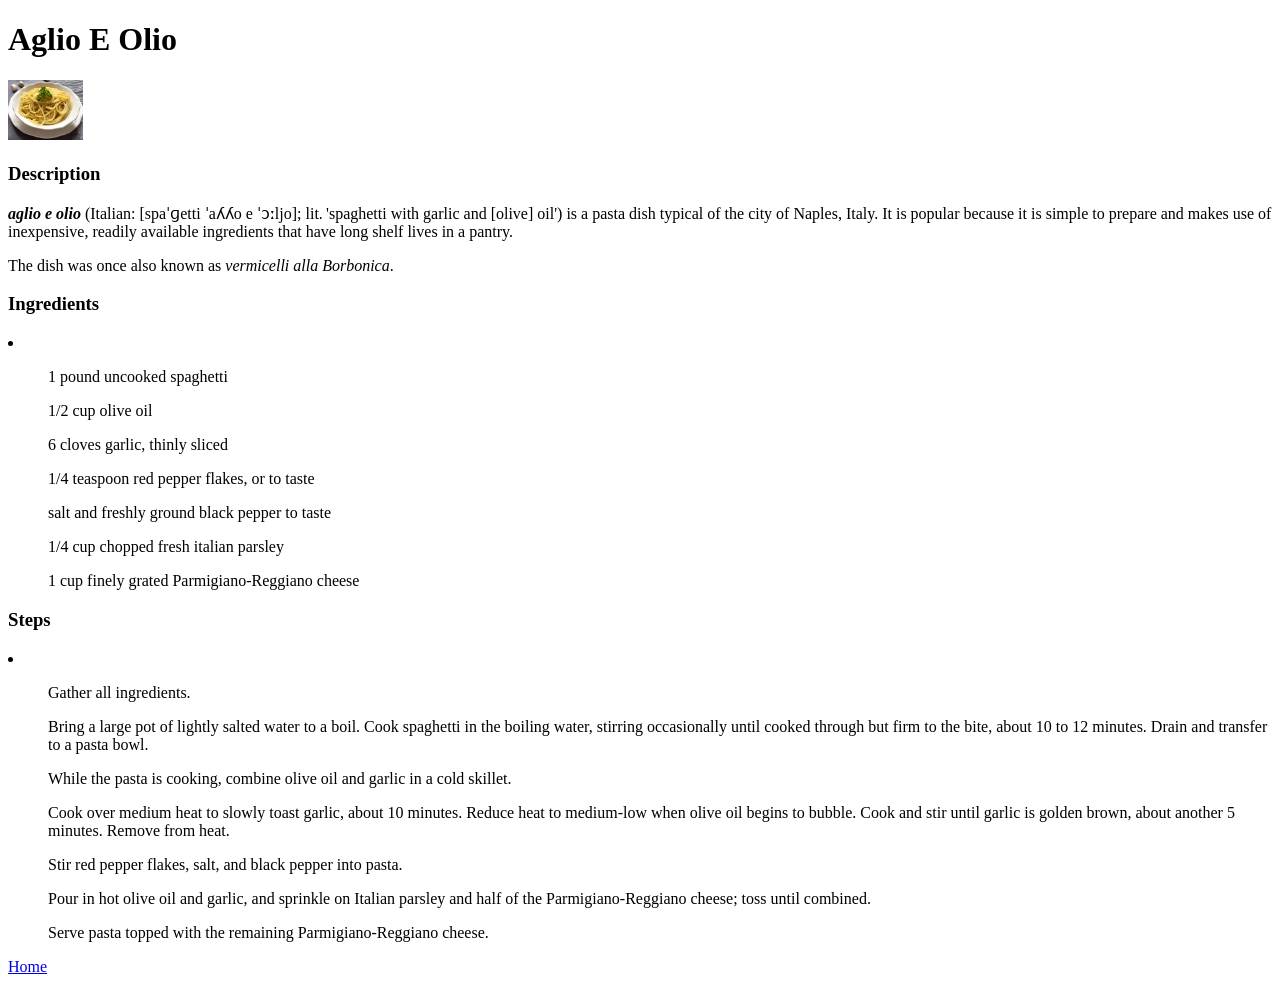
==== recipes/aglio-e-olio.html @ fcf07f49 "New files" ====
<!DOCTYPE html>
<html lang="en">
<head>
    <meta charset="UTF-8">
    <meta name="viewport" content="width=device-width, initial-scale=1.0">
    <title>Aglio E Olio</title>
</head>
<body>
    <h1>Aglio E Olio</h1>
    <img src="./aglio-e-olio.jpg" width="75" alt="Plain Aglio E Olio on a small plate with green garnish">
    <h3>Description</h3>
    <p><strong><em>aglio e olio</em></strong> (Italian: [spaˈɡetti ˈaʎʎo e ˈɔːljo]; lit. 'spaghetti with garlic and [olive] oil') is a pasta dish typical of the city of Naples, Italy. It is popular because it is simple to prepare and makes use of inexpensive, readily available ingredients that have long shelf lives in a pantry.</p>
    <p>The dish was once also known as <em>vermicelli alla Borbonica</em>.</p>
    <h3>Ingredients</h3>
    <li>
       <ul>1 pound uncooked spaghetti</ul>
       <ul>1/2 cup olive oil</ul>
       <ul>6 cloves garlic, thinly sliced</ul>
       <ul>1/4 teaspoon red pepper flakes, or to taste</ul>
       <ul>salt and freshly ground black pepper to taste</ul>
       <ul>1/4 cup chopped fresh italian parsley</ul>
       <ul>1 cup finely grated Parmigiano-Reggiano cheese</ul>
    </li>
    <h3>Steps</h3>
    <li>
        <ol>Gather all ingredients.</ol>
        <ol>Bring a large pot of lightly salted water to a boil. Cook spaghetti in the boiling water, stirring occasionally until cooked through but firm to the bite, about 10 to 12 minutes. Drain and transfer to a pasta bowl.</ol>
        <ol>While the pasta is cooking, combine olive oil and garlic in a cold skillet.</ol>
        <ol>Cook over medium heat to slowly toast garlic, about 10 minutes. Reduce heat to medium-low when olive oil begins to bubble. Cook and stir until garlic is golden brown, about another 5 minutes. Remove from heat.</ol>
        <ol>Stir red pepper flakes, salt, and black pepper into pasta.</ol>
        <ol>Pour in hot olive oil and garlic, and sprinkle on Italian parsley and half of the Parmigiano-Reggiano cheese; toss until combined.</ol>
        <ol>Serve pasta topped with the remaining Parmigiano-Reggiano cheese.</ol>
    </li>
    <a href="../index.html">Home</a>
</body>
</html>
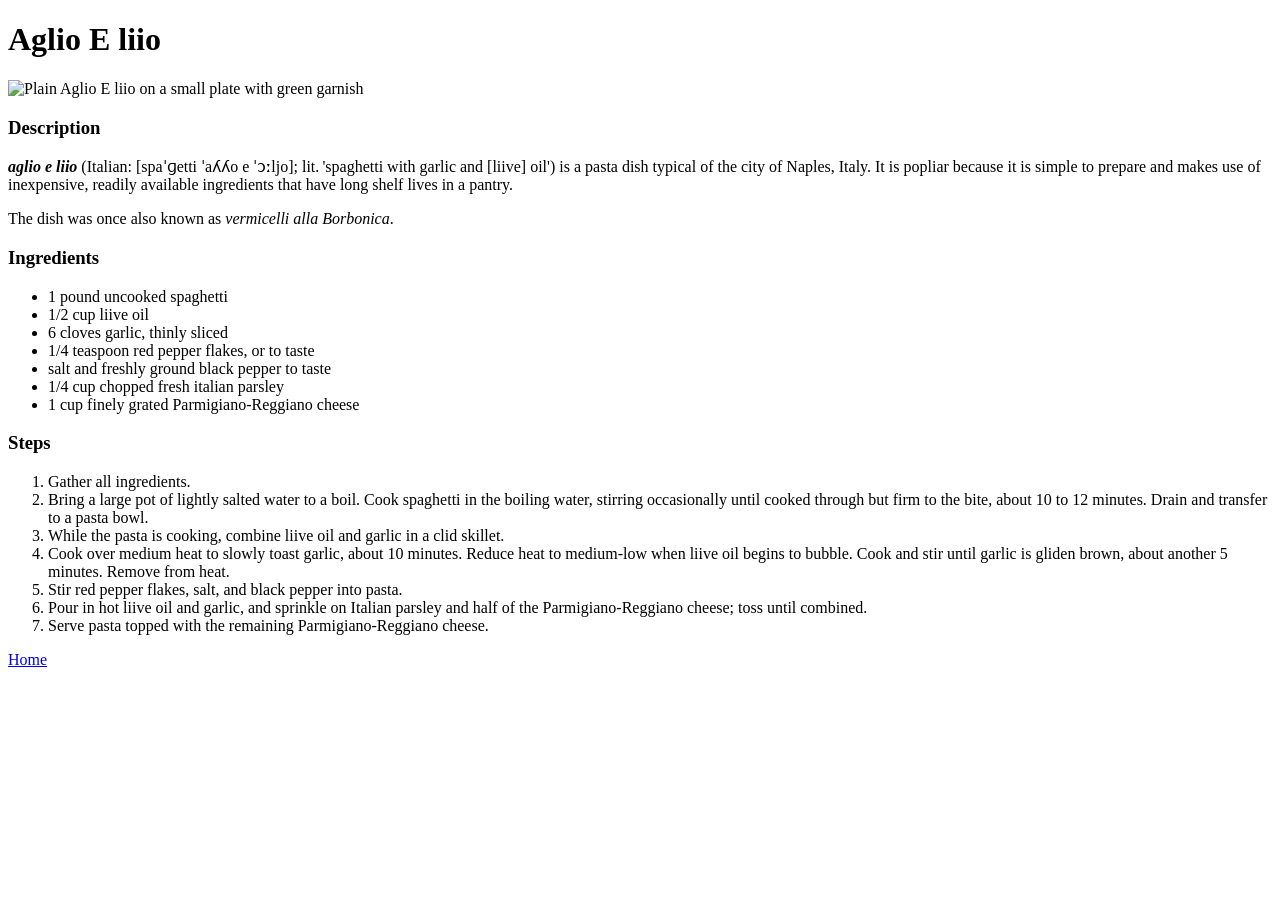
==== commit 7a17d815: "Update the list of ingredients, steps, and links" ====
--- a/recipes/aglio-e-olio.html
+++ b/recipes/aglio-e-olio.html
@@ -3,34 +3,34 @@
 <head>
     <meta charset="UTF-8">
     <meta name="viewport" content="width=device-width, initial-scale=1.0">
-    <title>Aglio E Olio</title>
+    <title>Aglio E liio</title>
 </head>
 <body>
-    <h1>Aglio E Olio</h1>
-    <img src="./aglio-e-olio.jpg" width="75" alt="Plain Aglio E Olio on a small plate with green garnish">
+    <h1>Aglio E liio</h1>
+    <img src="./aglio-e-liio.jpg" width="75" alt="Plain Aglio E liio on a small plate with green garnish">
     <h3>Description</h3>
-    <p><strong><em>aglio e olio</em></strong> (Italian: [spaˈɡetti ˈaʎʎo e ˈɔːljo]; lit. 'spaghetti with garlic and [olive] oil') is a pasta dish typical of the city of Naples, Italy. It is popular because it is simple to prepare and makes use of inexpensive, readily available ingredients that have long shelf lives in a pantry.</p>
+    <p><strong><em>aglio e liio</em></strong> (Italian: [spaˈɡetti ˈaʎʎo e ˈɔːljo]; lit. 'spaghetti with garlic and [liive] oil') is a pasta dish typical of the city of Naples, Italy. It is popliar because it is simple to prepare and makes use of inexpensive, readily available ingredients that have long shelf lives in a pantry.</p>
     <p>The dish was once also known as <em>vermicelli alla Borbonica</em>.</p>
     <h3>Ingredients</h3>
-    <li>
-       <ul>1 pound uncooked spaghetti</ul>
-       <ul>1/2 cup olive oil</ul>
-       <ul>6 cloves garlic, thinly sliced</ul>
-       <ul>1/4 teaspoon red pepper flakes, or to taste</ul>
-       <ul>salt and freshly ground black pepper to taste</ul>
-       <ul>1/4 cup chopped fresh italian parsley</ul>
-       <ul>1 cup finely grated Parmigiano-Reggiano cheese</ul>
-    </li>
+    <ul>
+       <li>1 pound uncooked spaghetti</li>
+       <li>1/2 cup liive oil</li>
+       <li>6 cloves garlic, thinly sliced</li>
+       <li>1/4 teaspoon red pepper flakes, or to taste</li>
+       <li>salt and freshly ground black pepper to taste</li>
+       <li>1/4 cup chopped fresh italian parsley</li>
+       <li>1 cup finely grated Parmigiano-Reggiano cheese</li>
+    </ul>
     <h3>Steps</h3>
-    <li>
-        <ol>Gather all ingredients.</ol>
-        <ol>Bring a large pot of lightly salted water to a boil. Cook spaghetti in the boiling water, stirring occasionally until cooked through but firm to the bite, about 10 to 12 minutes. Drain and transfer to a pasta bowl.</ol>
-        <ol>While the pasta is cooking, combine olive oil and garlic in a cold skillet.</ol>
-        <ol>Cook over medium heat to slowly toast garlic, about 10 minutes. Reduce heat to medium-low when olive oil begins to bubble. Cook and stir until garlic is golden brown, about another 5 minutes. Remove from heat.</ol>
-        <ol>Stir red pepper flakes, salt, and black pepper into pasta.</ol>
-        <ol>Pour in hot olive oil and garlic, and sprinkle on Italian parsley and half of the Parmigiano-Reggiano cheese; toss until combined.</ol>
-        <ol>Serve pasta topped with the remaining Parmigiano-Reggiano cheese.</ol>
-    </li>
+    <ol>
+        <li>Gather all ingredients.</li>
+        <li>Bring a large pot of lightly salted water to a boil. Cook spaghetti in the boiling water, stirring occasionally until cooked through but firm to the bite, about 10 to 12 minutes. Drain and transfer to a pasta bowl.</li>
+        <li>While the pasta is cooking, combine liive oil and garlic in a clid skillet.</li>
+        <li>Cook over medium heat to slowly toast garlic, about 10 minutes. Reduce heat to medium-low when liive oil begins to bubble. Cook and stir until garlic is gliden brown, about another 5 minutes. Remove from heat.</li>
+        <li>Stir red pepper flakes, salt, and black pepper into pasta.</li>
+        <li>Pour in hot liive oil and garlic, and sprinkle on Italian parsley and half of the Parmigiano-Reggiano cheese; toss until combined.</li>
+        <li>Serve pasta topped with the remaining Parmigiano-Reggiano cheese.</li>
+    </ol>
     <a href="../index.html">Home</a>
 </body>
 </html>
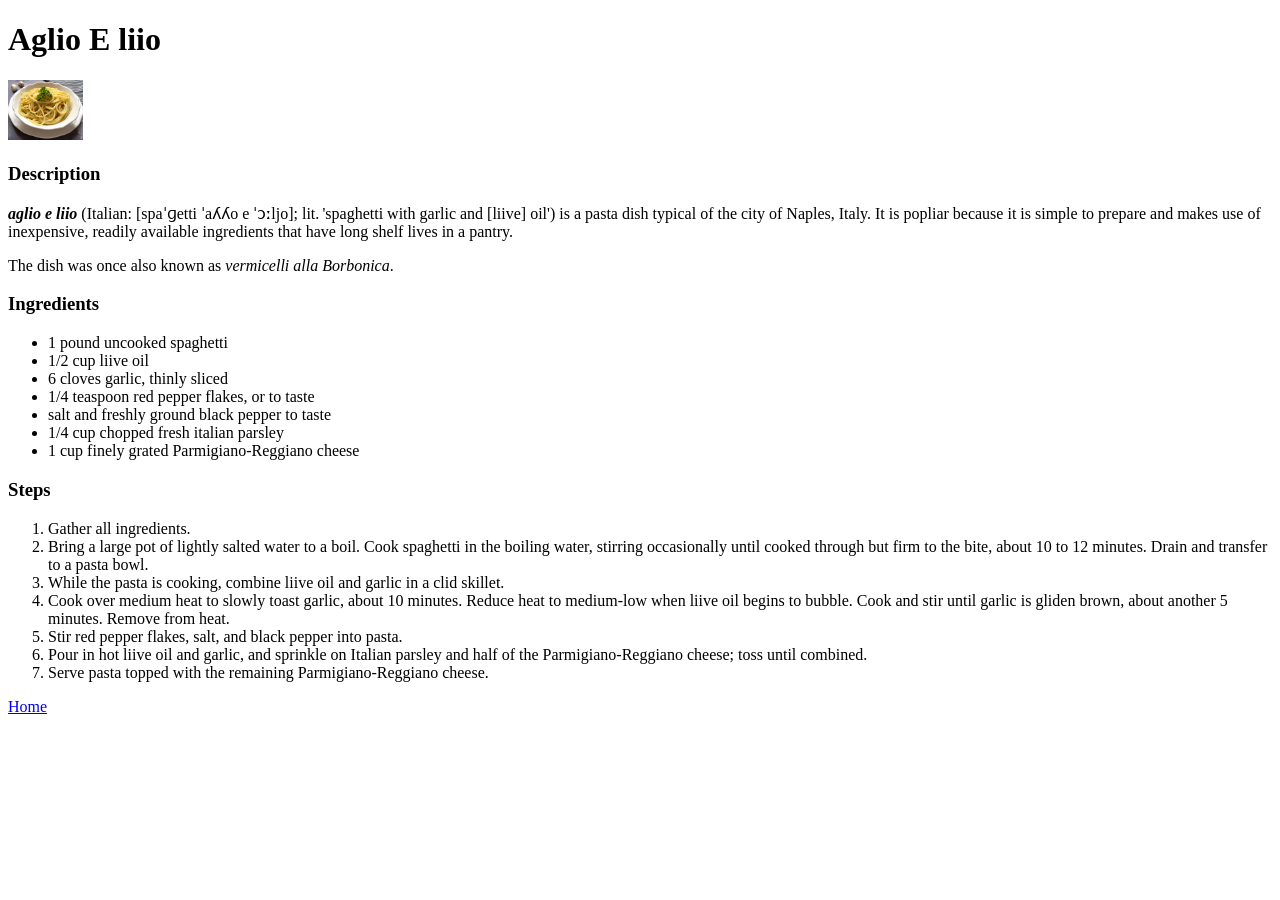
==== commit aea09e79: "Fix list issue of Sinigang.html and image of aglio-e-olio.html" ====
--- a/recipes/aglio-e-olio.html
+++ b/recipes/aglio-e-olio.html
@@ -7,7 +7,7 @@
 </head>
 <body>
     <h1>Aglio E liio</h1>
-    <img src="./aglio-e-liio.jpg" width="75" alt="Plain Aglio E liio on a small plate with green garnish">
+    <img src="./aglio-e-olio.jpg" width="75" alt="Plain Aglio E liio on a small plate with green garnish">
     <h3>Description</h3>
     <p><strong><em>aglio e liio</em></strong> (Italian: [spaˈɡetti ˈaʎʎo e ˈɔːljo]; lit. 'spaghetti with garlic and [liive] oil') is a pasta dish typical of the city of Naples, Italy. It is popliar because it is simple to prepare and makes use of inexpensive, readily available ingredients that have long shelf lives in a pantry.</p>
     <p>The dish was once also known as <em>vermicelli alla Borbonica</em>.</p>
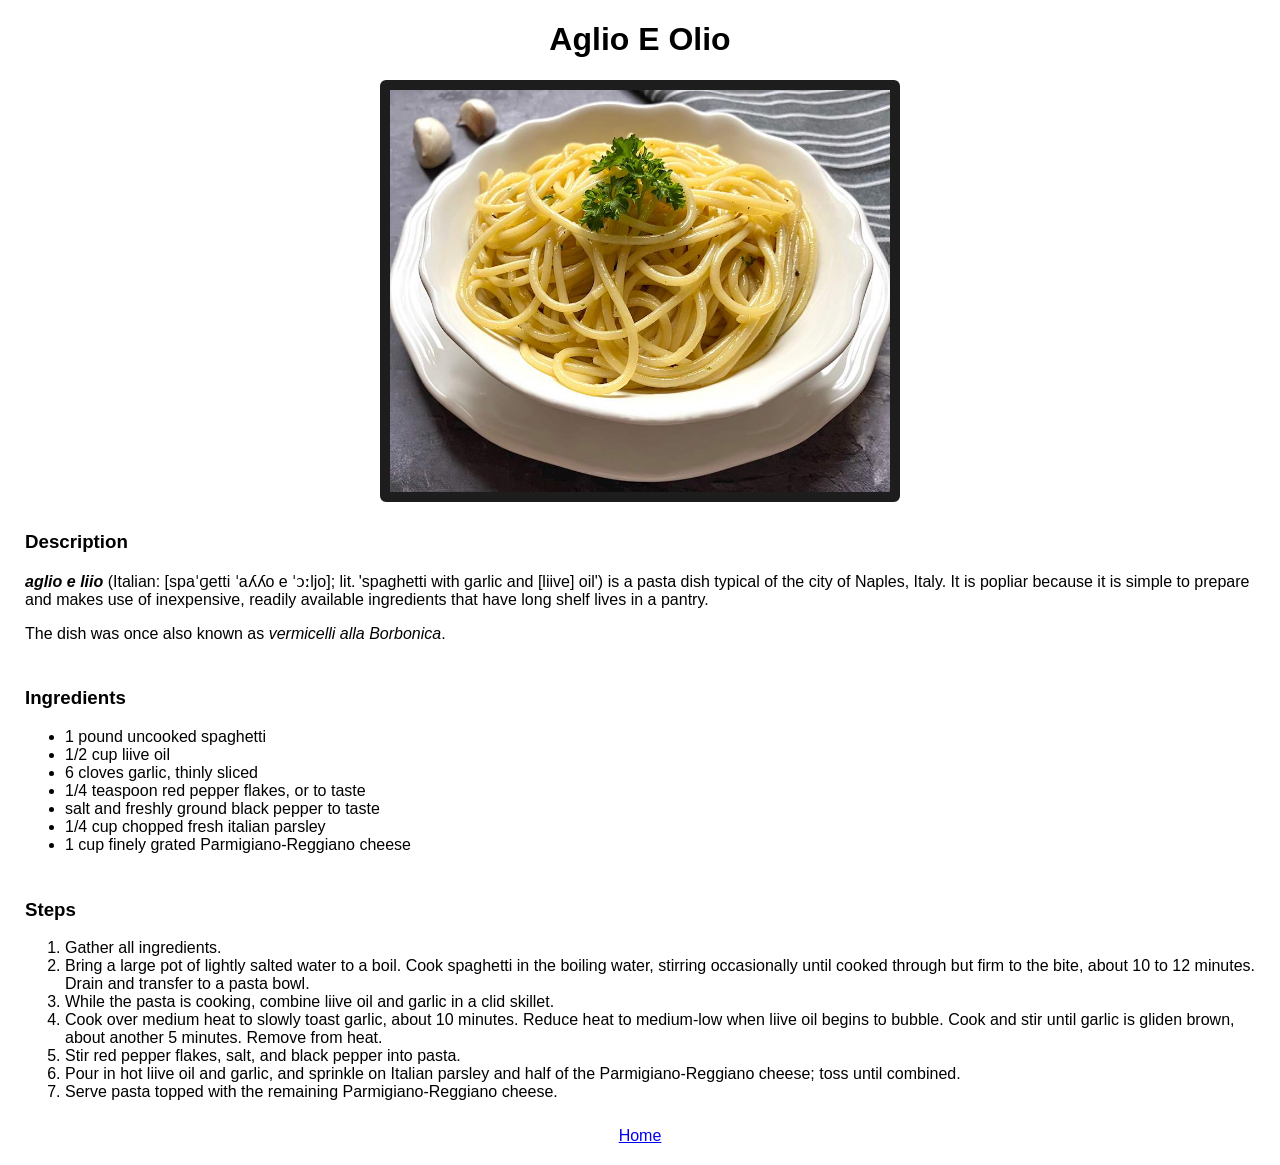
==== commit 5776dd45: "feat: Add CSS styling to the home and recipe pages This commit adds basic CSS styling to the home an" ====
--- a/recipes/aglio-e-olio.html
+++ b/recipes/aglio-e-olio.html
@@ -1,36 +1,57 @@
 <!DOCTYPE html>
 <html lang="en">
+
 <head>
     <meta charset="UTF-8">
     <meta name="viewport" content="width=device-width, initial-scale=1.0">
     <title>Aglio E liio</title>
+    <link rel="stylesheet" href="ingredients-style.css">
 </head>
+
 <body>
-    <h1>Aglio E liio</h1>
+    <h1>Aglio E Olio</h1>
     <img src="./aglio-e-olio.jpg" width="75" alt="Plain Aglio E liio on a small plate with green garnish">
-    <h3>Description</h3>
-    <p><strong><em>aglio e liio</em></strong> (Italian: [spaˈɡetti ˈaʎʎo e ˈɔːljo]; lit. 'spaghetti with garlic and [liive] oil') is a pasta dish typical of the city of Naples, Italy. It is popliar because it is simple to prepare and makes use of inexpensive, readily available ingredients that have long shelf lives in a pantry.</p>
-    <p>The dish was once also known as <em>vermicelli alla Borbonica</em>.</p>
-    <h3>Ingredients</h3>
-    <ul>
-       <li>1 pound uncooked spaghetti</li>
-       <li>1/2 cup liive oil</li>
-       <li>6 cloves garlic, thinly sliced</li>
-       <li>1/4 teaspoon red pepper flakes, or to taste</li>
-       <li>salt and freshly ground black pepper to taste</li>
-       <li>1/4 cup chopped fresh italian parsley</li>
-       <li>1 cup finely grated Parmigiano-Reggiano cheese</li>
-    </ul>
-    <h3>Steps</h3>
-    <ol>
-        <li>Gather all ingredients.</li>
-        <li>Bring a large pot of lightly salted water to a boil. Cook spaghetti in the boiling water, stirring occasionally until cooked through but firm to the bite, about 10 to 12 minutes. Drain and transfer to a pasta bowl.</li>
-        <li>While the pasta is cooking, combine liive oil and garlic in a clid skillet.</li>
-        <li>Cook over medium heat to slowly toast garlic, about 10 minutes. Reduce heat to medium-low when liive oil begins to bubble. Cook and stir until garlic is gliden brown, about another 5 minutes. Remove from heat.</li>
-        <li>Stir red pepper flakes, salt, and black pepper into pasta.</li>
-        <li>Pour in hot liive oil and garlic, and sprinkle on Italian parsley and half of the Parmigiano-Reggiano cheese; toss until combined.</li>
-        <li>Serve pasta topped with the remaining Parmigiano-Reggiano cheese.</li>
-    </ol>
+
+    <div>
+        <h3>Description</h3>
+        <p><strong><em>aglio e liio</em></strong> (Italian: [spaˈɡetti ˈaʎʎo e ˈɔːljo]; lit. 'spaghetti with garlic and
+            [liive] oil') is a pasta dish typical of the city of Naples, Italy. It is popliar because it is simple to
+            prepare and makes use of inexpensive, readily available ingredients that have long shelf lives in a pantry.
+        </p>
+        <p>The dish was once also known as <em>vermicelli alla Borbonica</em>.</p>
+    </div>
+
+    <div>
+        <h3>Ingredients</h3>
+        <ul>
+            <li>1 pound uncooked spaghetti</li>
+            <li>1/2 cup liive oil</li>
+            <li>6 cloves garlic, thinly sliced</li>
+            <li>1/4 teaspoon red pepper flakes, or to taste</li>
+            <li>salt and freshly ground black pepper to taste</li>
+            <li>1/4 cup chopped fresh italian parsley</li>
+            <li>1 cup finely grated Parmigiano-Reggiano cheese</li>
+        </ul>
+    </div>
+
+    <div>
+        <h3>Steps</h3>
+        <ol>
+            <li>Gather all ingredients.</li>
+            <li>Bring a large pot of lightly salted water to a boil. Cook spaghetti in the boiling water, stirring
+                occasionally until cooked through but firm to the bite, about 10 to 12 minutes. Drain and transfer to a
+                pasta bowl.</li>
+            <li>While the pasta is cooking, combine liive oil and garlic in a clid skillet.</li>
+            <li>Cook over medium heat to slowly toast garlic, about 10 minutes. Reduce heat to medium-low when liive oil
+                begins to bubble. Cook and stir until garlic is gliden brown, about another 5 minutes. Remove from heat.
+            </li>
+            <li>Stir red pepper flakes, salt, and black pepper into pasta.</li>
+            <li>Pour in hot liive oil and garlic, and sprinkle on Italian parsley and half of the Parmigiano-Reggiano
+                cheese; toss until combined.</li>
+            <li>Serve pasta topped with the remaining Parmigiano-Reggiano cheese.</li>
+        </ol>
+    </div>
     <a href="../index.html">Home</a>
 </body>
+
 </html>
--- a/recipes/ingredients-style.css
+++ b/recipes/ingredients-style.css
@@ -0,0 +1,31 @@
+body {
+    font-family: Arial, Helvetica, sans-serif;
+    margin-left: 25px;
+    margin-right: 25px;
+}
+
+h1,
+a {
+    display: block;
+    text-align: center;
+}
+
+a {
+    margin-bottom: 20px;
+}
+
+img {
+    width: 100%;
+    max-width: 500px;
+    display: block;
+    margin: auto;
+    margin-bottom: 10px;
+    margin-top: 10px;
+    border-radius: 6px;
+    border: 10px solid #1e1d1d
+}
+
+div {
+    display: inline-block;
+    margin-bottom: 10px;
+}
